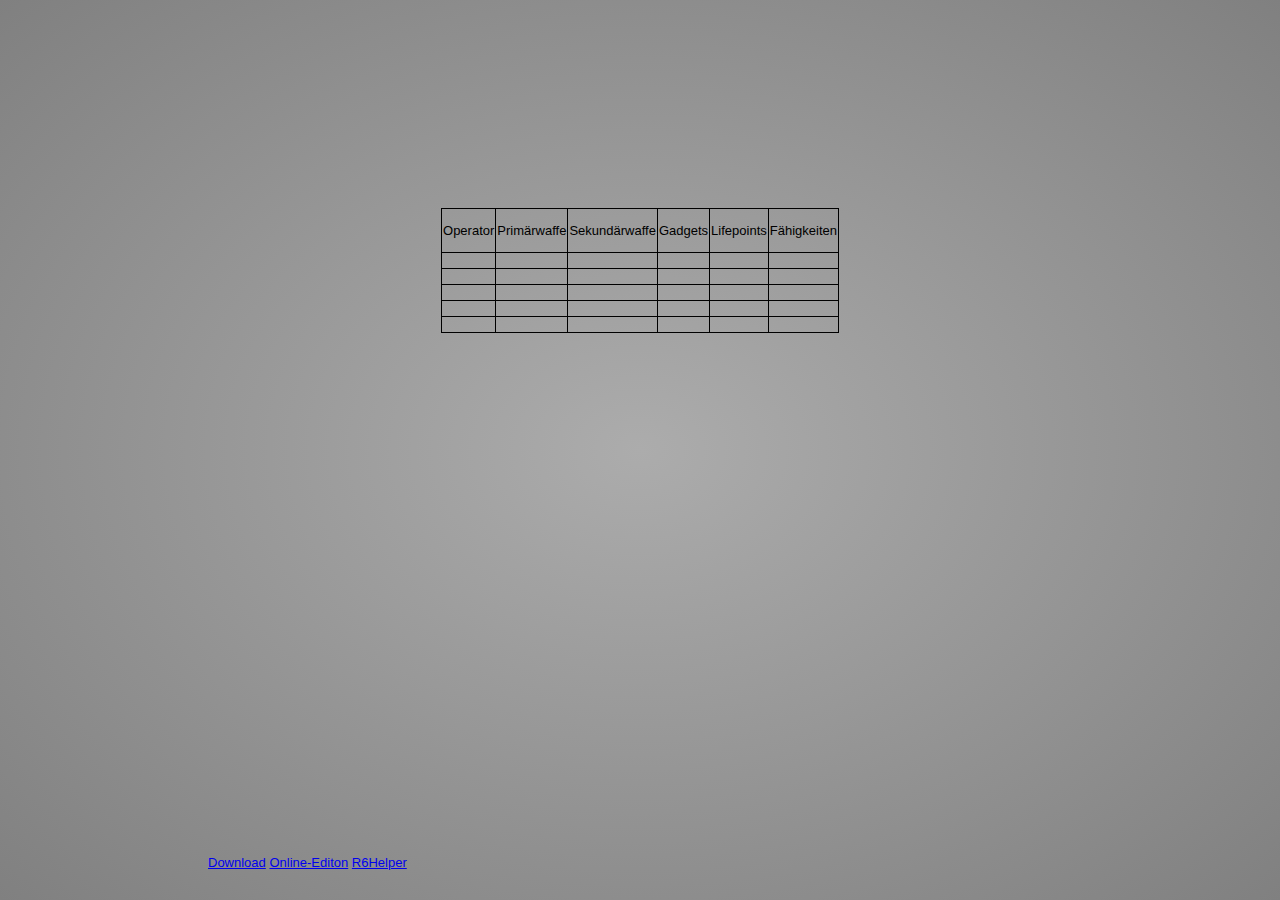
==== Website/index.html @ e084dfac "Projekt "Website" in dieses Repo aufgenommen." ====
<!DOCTYPE html>
<html>
	<head>
		<meta charset="UTF-8" contenteditable="false" name="r6helper"/>
		<meta http-equiv="refresh" content="5">
		<title>R6Helper</title>
		<link rel="stylesheet" href="index.css">
		<link rel="stylesheet" href="default.css">
		<script type="text/javascript" src="file:////Users/lasse_kelling/Dropbox/R6/r6helper.js">
		</script>
		<script type="text/javascript" src="index.js">
		</script>
	</head>
	<body onload="parseJSON()">
		<table contenteditable="false" id="table">
			<tr id="header" align="center" class="head">
				<td><p>Operator</p></td>
				<td><p>Primärwaffe</p></td>
				<td><p>Sekundärwaffe</p></td>
				<td><p>Gadgets</p></td>
				<td><p>Lifepoints</p></td>
				<td><p>Fähigkeiten</p></td>
			</tr>
			<tr id="op1" align="center">
				<td><p class="name" ></p></td>
				<td><p class="priwa"></p></td>
				<td><p class="sekwa" ></p></td>
				<td><p class="gadget"></p></td>
				<td><p class="life"></p></td>
				<td><p class="faehig"></p></td>
			</tr>
			<tr id="op2" align="center">
				<td><p class="name" ></p></td>
				<td><p class="priwa"></p></td>
				<td><p class="sekwa" ></p></td>
				<td><p class="gadget"></p></td>
				<td><p class="life"></p></td>
				<td><p class="faehig"></p></td>
			</tr>
			<tr id="op3" align="center">
				<td><p class="name" ></p></td>
				<td><p class="priwa"></p></td>
				<td><p class="sekwa" ></p></td>
				<td><p class="gadget"></p></td>
				<td><p class="life"></p></td>
				<td><p class="faehig"></p></td>
			</tr>
			<tr id="op4" align="center">
				<td><p class="name" ></p></td>
				<td><p class="priwa"></p></td>
				<td><p class="sekwa" ></p></td>
				<td><p class="gadget"></p></td>
				<td><p class="life"></p></td>
				<td><p class="faehig"></p></td>
			</tr>
			<tr id="op5" align="center">
				<td><p class="name" ></p></td>
				<td><p class="priwa"></p></td>
				<td><p class="sekwa" ></p></td>
				<td><p class="gadget"></p></td>
				<td><p class="life"></p></td>
				<td><p class="faehig"></p></td>
			</tr>
		</table>
		<div class="footer">
			<a href="download.html">Download</a>
			<a href="index.html">Online-Editon</a>
			<a href="about.html">R6Helper</a>
		</div>
	</body>
</html>
---- Website/index.css ----
@charset "UTF-8";
table {
	margin-left: auto;
    margin-right: auto;
  	text-align: center;
  	vertical-align: middle;
	color: #fcfcfc;
  	border-collapse: collapse;
}
table, td, th {
    border: 1px solid black;
}
---- Website/default.css ----
@charset "UTF-8";
body {
	font-family: 'Lucida Grande', 'Helvetica Neue', Helvetica, Arial, sans-serif;
	text-shadow: gray;
    padding: 200px;
	font-size: 13px;
	background-repeat:no-repeat;
	background-size: cover;
	background-attachment: fixed;
	background-image: radial-gradient(#acacac, #808080);
}
.head {
	color: #000000;
}
.footer {
	position: absolute;
    bottom: 30px;
    width: 100%;
}
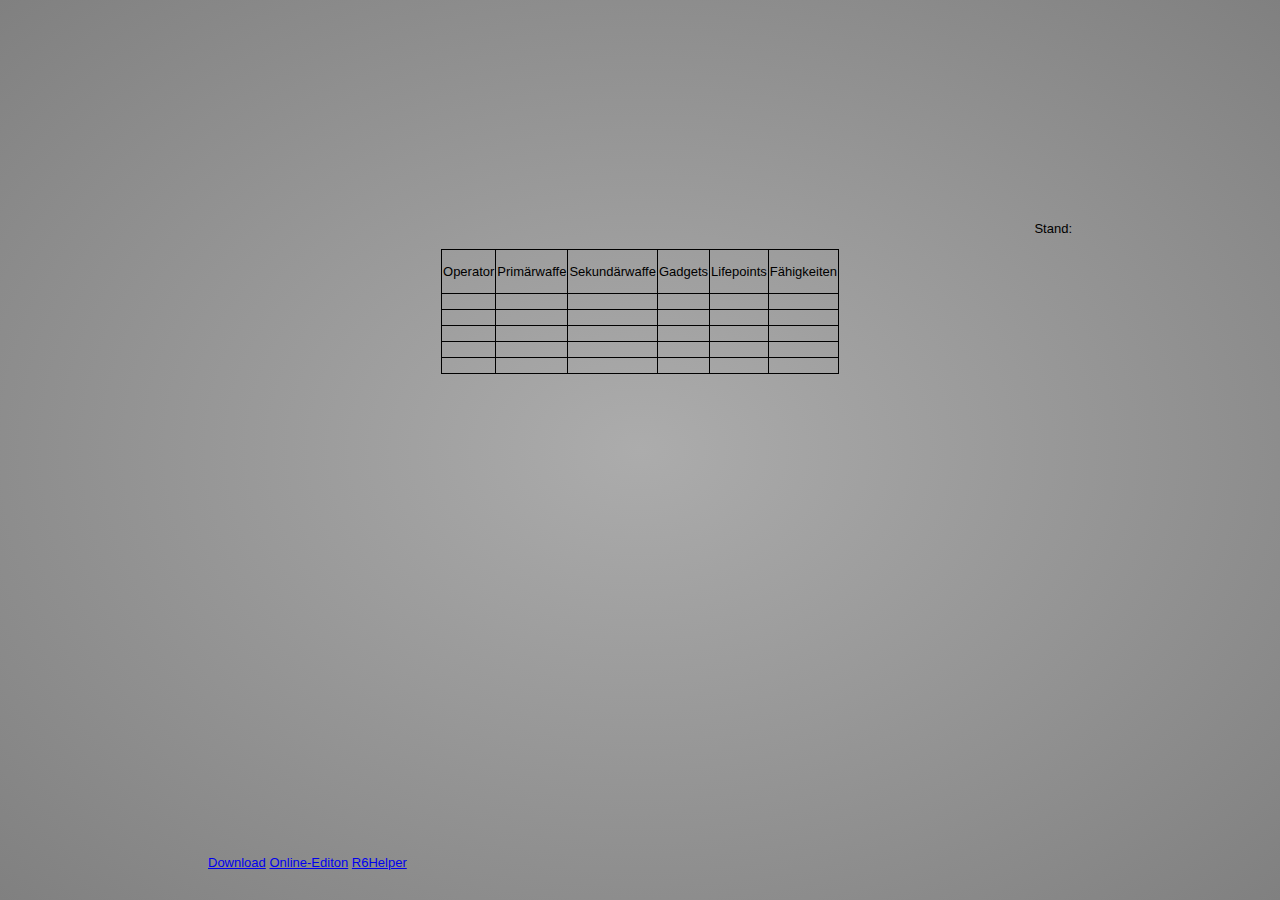
==== commit 600e6e40: "JSON wird jetzt per fetch() von 192.168.2.10 geholt." ====
--- a/Website/index.html
+++ b/Website/index.html
@@ -2,16 +2,20 @@
 <html>
 	<head>
 		<meta charset="UTF-8" contenteditable="false" name="r6helper"/>
-		<meta http-equiv="refresh" content="5">
 		<title>R6Helper</title>
 		<link rel="stylesheet" href="index.css">
 		<link rel="stylesheet" href="default.css">
-		<script type="text/javascript" src="file:////Users/lasse_kelling/Dropbox/R6/r6helper.js">
-		</script>
+<!-- 		<script type="text/javascript" src="file:////Users/lasse_kelling/Dropbox/R6/r6helper.js"></script> -->
 		<script type="text/javascript" src="index.js">
 		</script>
 	</head>
-	<body onload="parseJSON()">
+	<body onload="init()">
+	
+		<p style="text-align: right">
+			Stand: <span id="zeitstempel"></span>
+		</p>
+		
+	
 		<table contenteditable="false" id="table">
 			<tr id="header" align="center" class="head">
 				<td><p>Operator</p></td>
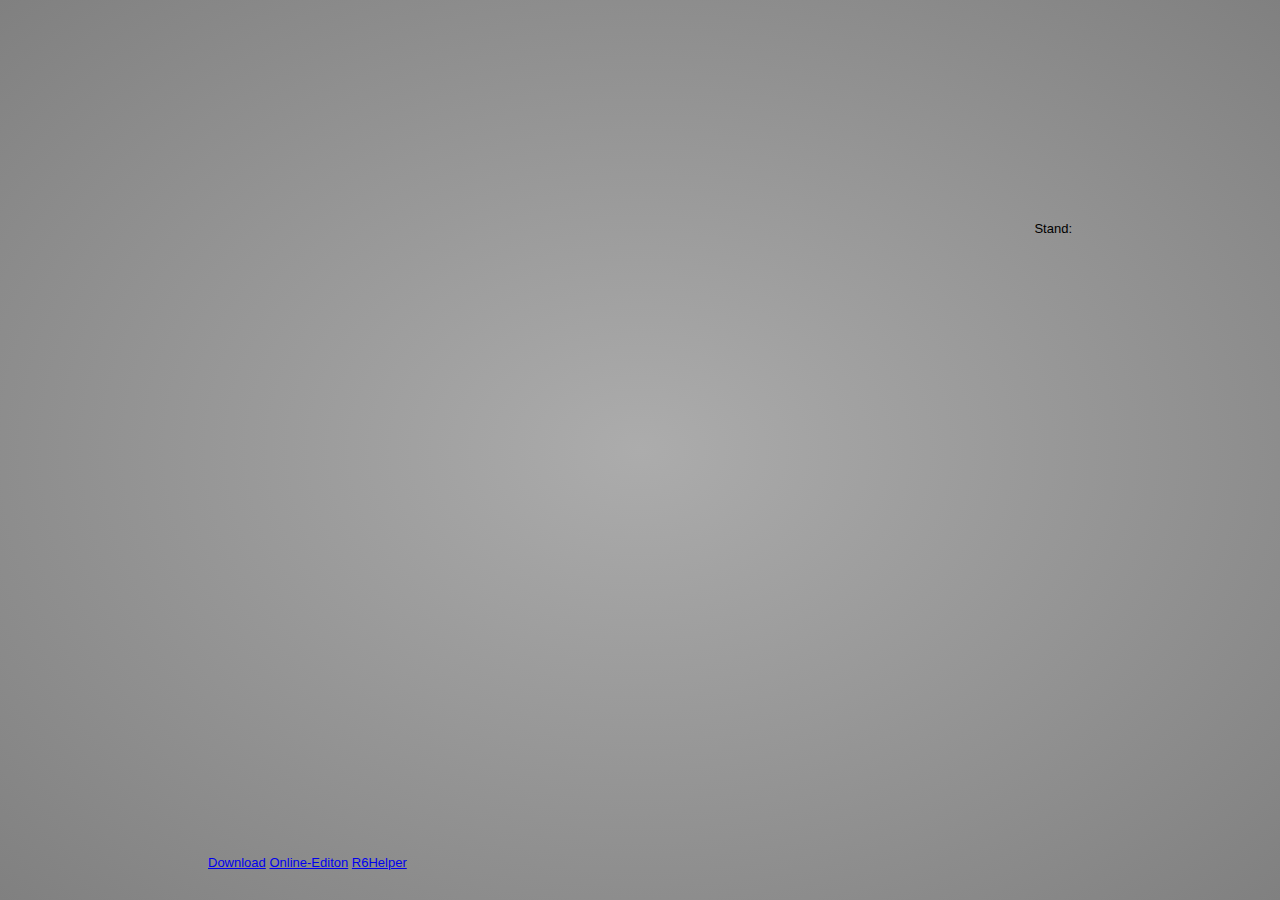
==== commit 57066b1c: "Neue TODOs, Unnötige Imports entfernt" ====
--- a/Website/index.html
+++ b/Website/index.html
@@ -16,7 +16,7 @@
 		</p>
 		
 	
-		<table contenteditable="false" id="table">
+		<table hidden="false" contenteditable="false" id="table">
 			<tr id="header" align="center" class="head">
 				<td><p>Operator</p></td>
 				<td><p>Primärwaffe</p></td>
